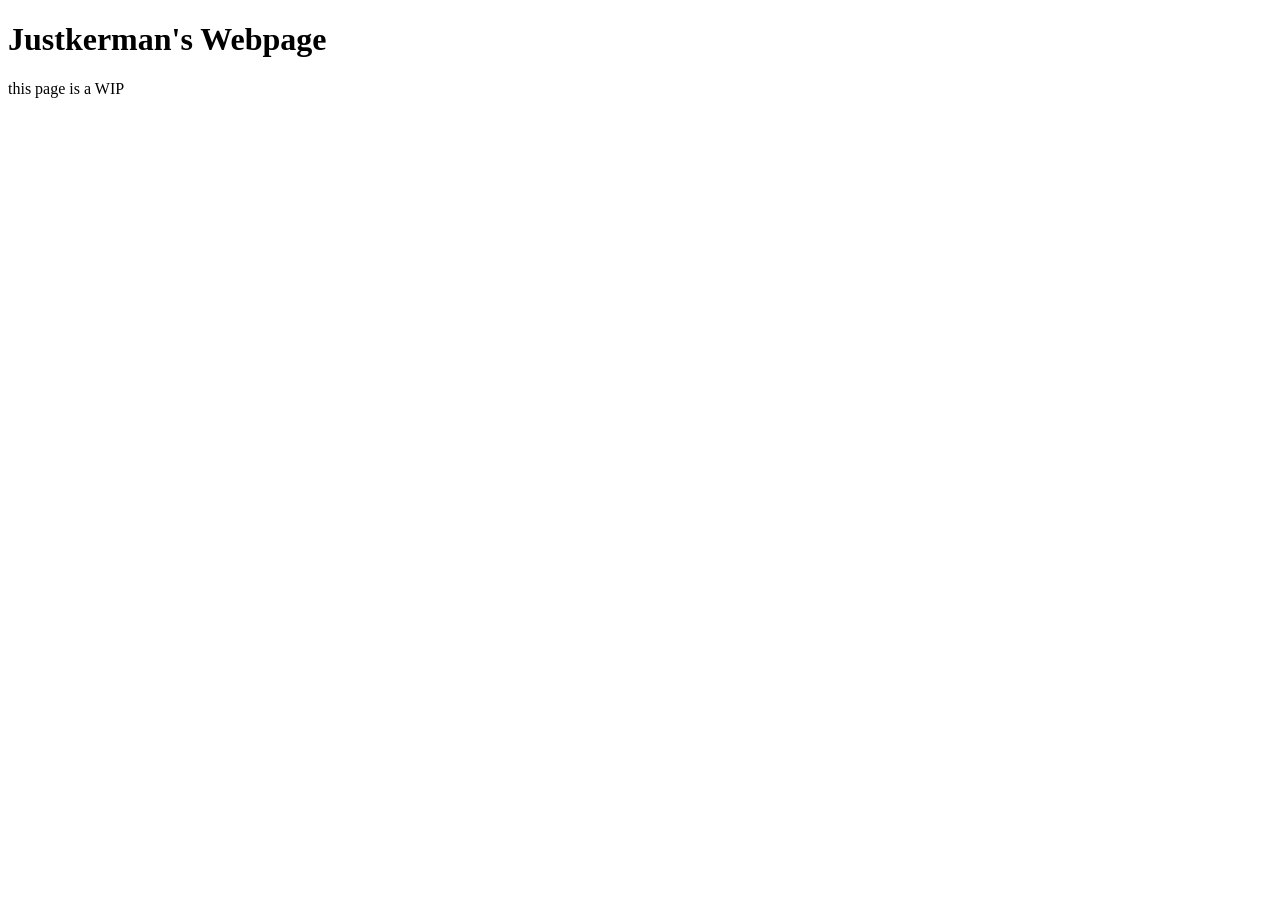
==== index.html @ cb40ddd4 "add index.html" ====
<!DOCTYPE html>
<html lang="en">
  <head>
    <meta charset="UTF-8">
    <meta name="viewport" content="width=device-width, initial-scale=1.0">
    <title>Justkerman's webpage</title>
  </head>
  <body>
    <h1>Justkerman's Webpage</h1>
    <p>this page is a WIP</p>
  </body>
</html>
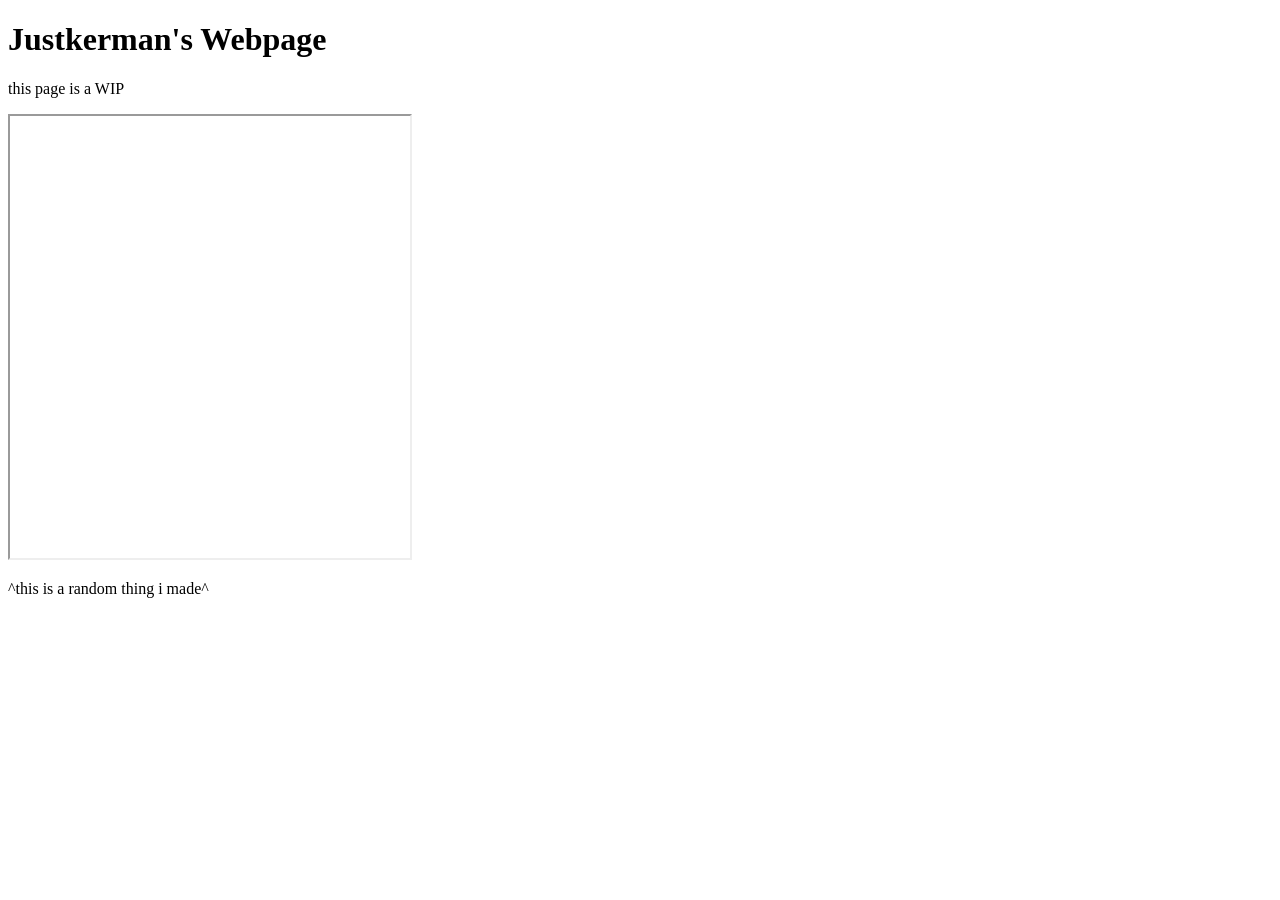
==== commit acde9bad: "add a p5 project" ====
--- a/index.html
+++ b/index.html
@@ -3,10 +3,13 @@
   <head>
     <meta charset="UTF-8">
     <meta name="viewport" content="width=device-width, initial-scale=1.0">
+    <link rel="stylesheet" href="style.css">
     <title>Justkerman's webpage</title>
   </head>
   <body>
     <h1>Justkerman's Webpage</h1>
     <p>this page is a WIP</p>
+    <iframe src="https://editor.p5js.org/john.dermody30/full/KOQba05-s"></iframe>
+    <p>^this is a random thing i made^</p>
   </body>
 </html>
--- a/style.css
+++ b/style.css
@@ -0,0 +1,4 @@
+iframe {
+    width: 400px;
+    height: 442px;
+}
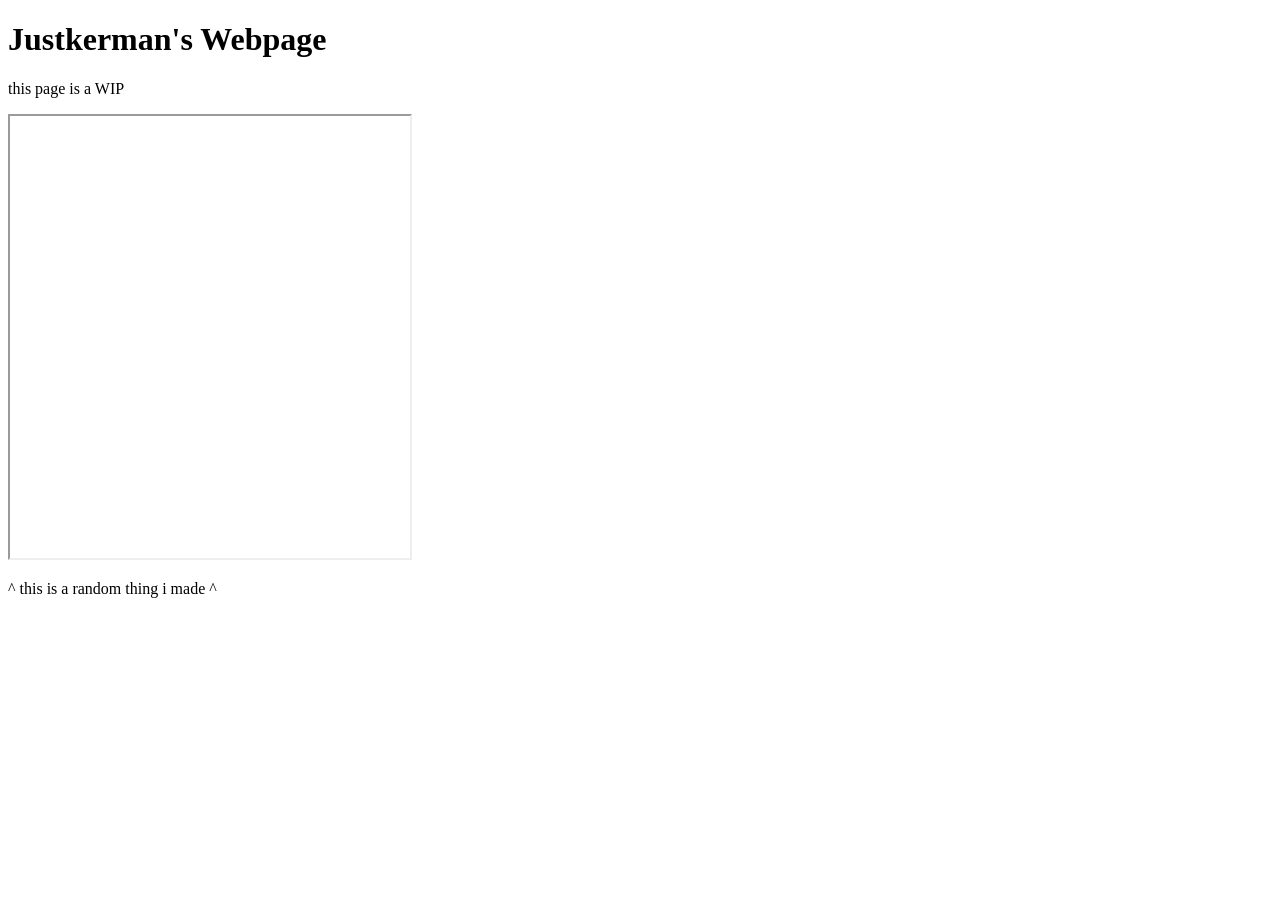
==== commit a54c9aac: "added a p5 project file" ====
--- a/index.html
+++ b/index.html
@@ -10,6 +10,6 @@
     <h1>Justkerman's Webpage</h1>
     <p>this page is a WIP</p>
     <iframe src="https://editor.p5js.org/john.dermody30/full/KOQba05-s"></iframe>
-    <p>^this is a random thing i made^</p>
+    <p>^ this is a random thing i made ^</p>
   </body>
 </html>
